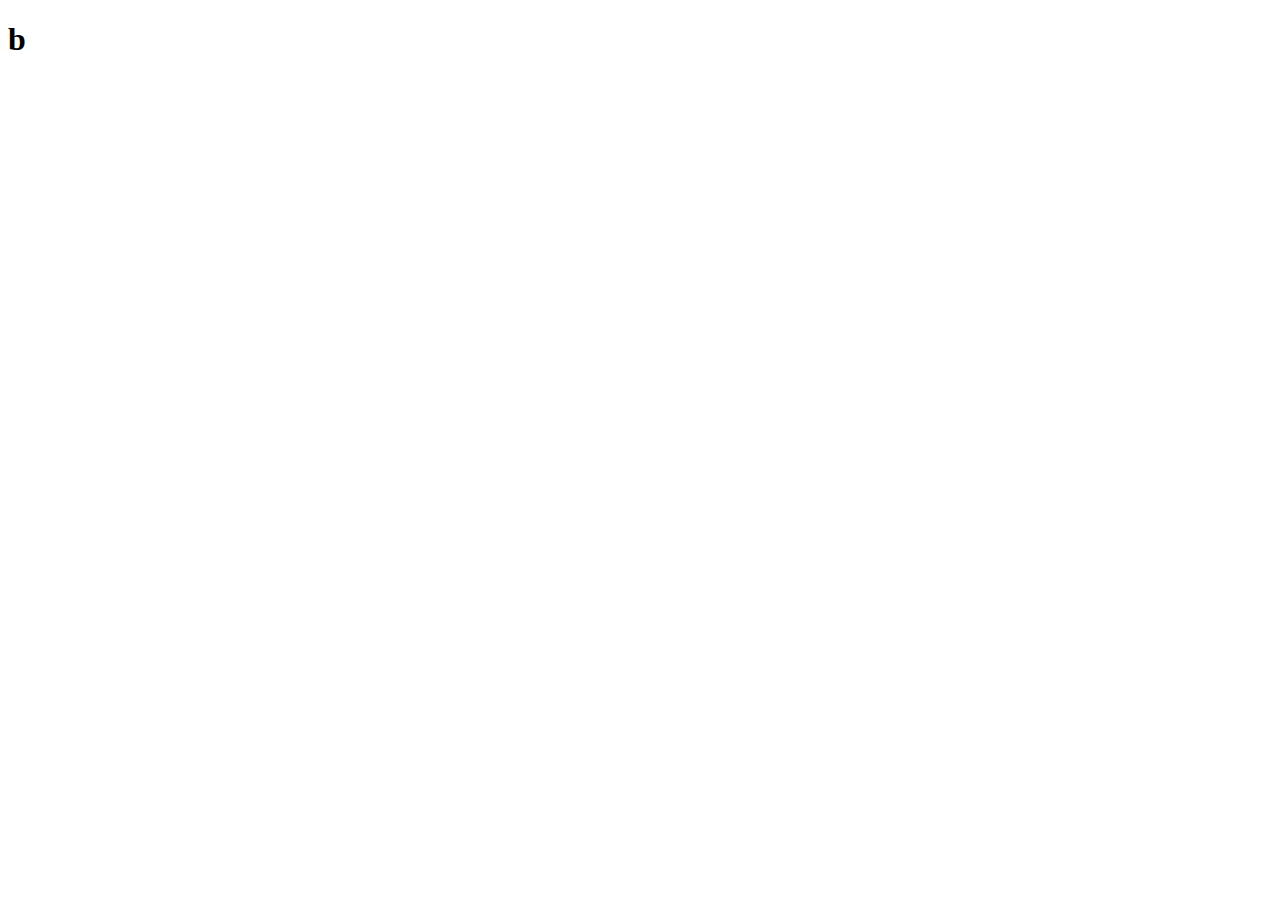
==== bonfire.html @ d9da405c "make hologram layout" ====
<!DOCTYPE html>
<html lang="en">
<head>
    <meta charset="UTF-8">
    <meta http-equiv="X-UA-Compatible" content="IE=edge">
    <meta name="viewport" content="width=device-width, initial-scale=1.0">
    <title>Bonfire</title>
</head>
<body>
    <h1>b</h1>
    <section class="yt-video">
        
    </section>
    <script src="bonfire.js"></script>
</body>
</html>
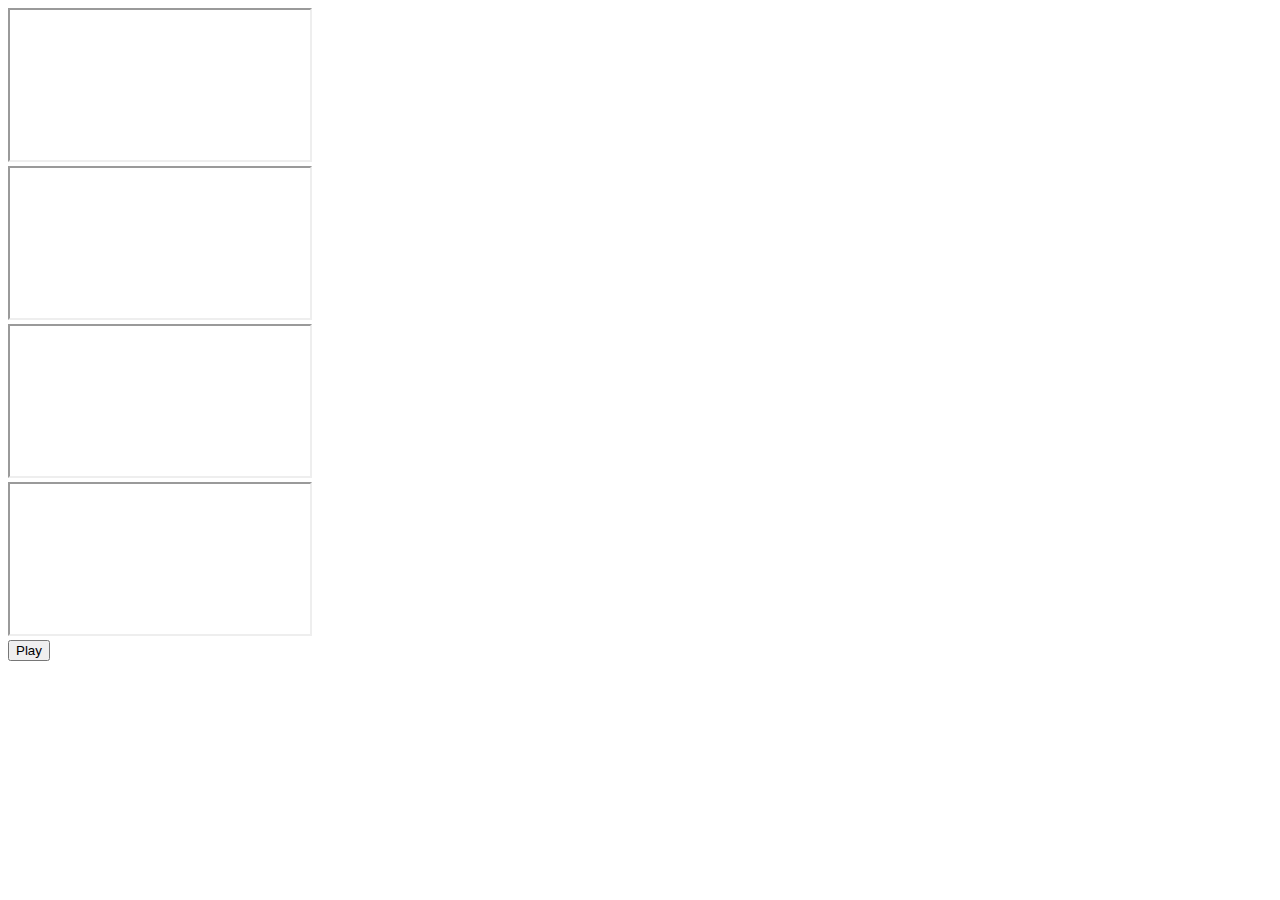
==== commit 80a924e3: "do weird hologram shiz" ====
--- a/bonfire.html
+++ b/bonfire.html
@@ -5,12 +5,15 @@
     <meta http-equiv="X-UA-Compatible" content="IE=edge">
     <meta name="viewport" content="width=device-width, initial-scale=1.0">
     <title>Bonfire</title>
+    <link rel="stylesheet" href="style.css">
 </head>
 <body>
-    <h1>b</h1>
+   
     <section class="yt-video">
         
     </section>
+
+<button class="play-btn">Play</button>
     <script src="bonfire.js"></script>
 </body>
 </html>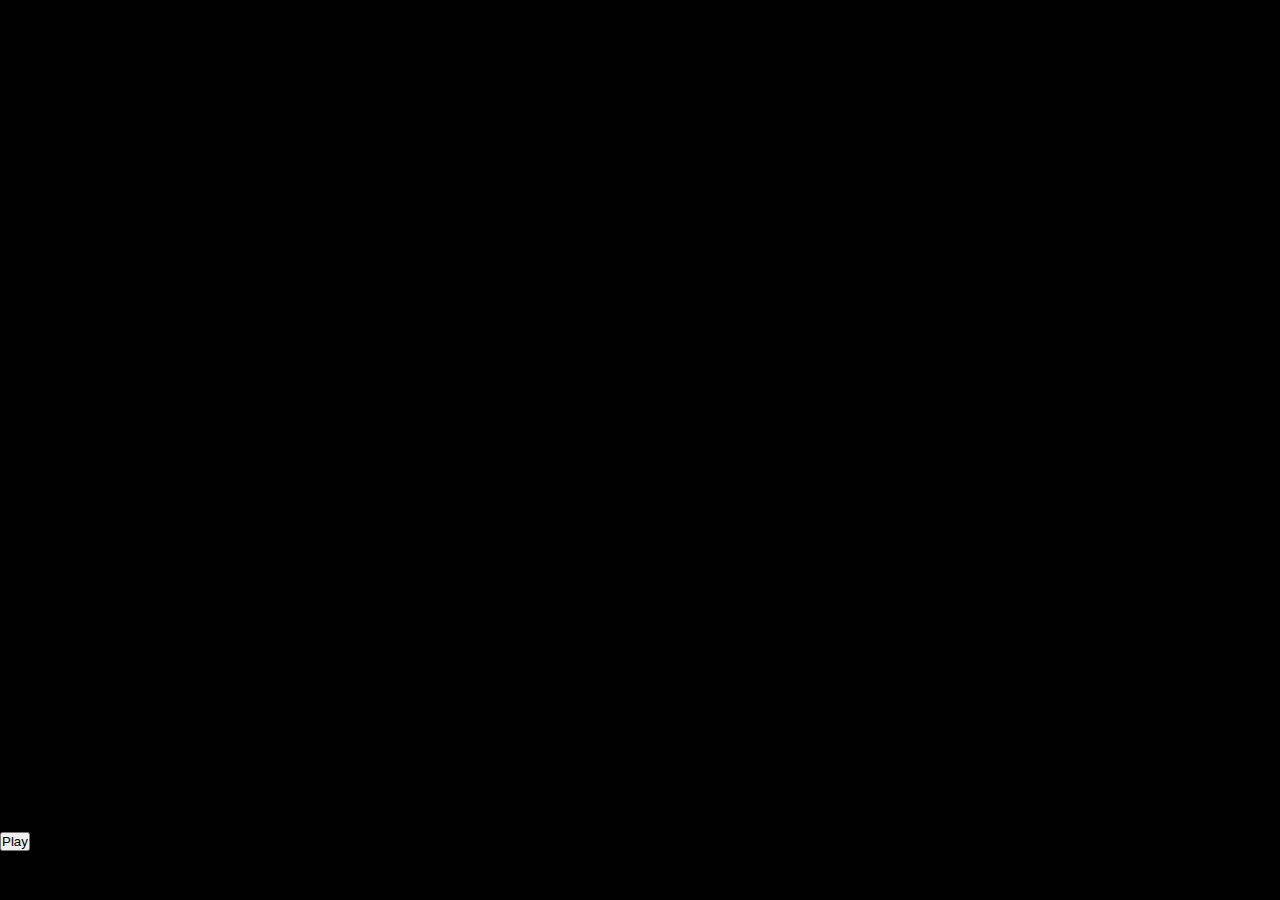
==== commit eccb20b8: "fix broken links" ====
--- a/bonfire.html
+++ b/bonfire.html
@@ -5,7 +5,7 @@
     <meta http-equiv="X-UA-Compatible" content="IE=edge">
     <meta name="viewport" content="width=device-width, initial-scale=1.0">
     <title>Bonfire</title>
-    <link rel="stylesheet" href="style.css">
+    <link rel="stylesheet" href="styles.css">
 </head>
 <body>
    
--- a/styles.css
+++ b/styles.css
@@ -0,0 +1,54 @@
+* {
+    padding: 0;
+    margin: 0;
+    box-sizing: border-box;
+  }
+  
+  body {
+  
+    width: 100%;
+    background-color: #000;
+    padding-top: 4rem;
+  }
+  
+  .yt-video {
+    width: 100%;
+    /* background-color: blueviolet; */
+  }
+  
+  iframe, .space {
+    width: 20vw;
+    height: 20vw;
+    min-width: 150px;
+    min-height: 150px;
+    display: block;
+    border:none;
+  }
+  
+  .a,.d {
+     margin: 0 auto; 
+  }
+  
+  .flex-em {
+    display: flex;
+    justify-content: center;
+  }
+  
+  .c {
+    transform: rotate(90deg);
+  }
+  
+  .d {
+    transform: rotate(180deg);
+  }
+  
+  .b {
+    transform: rotate(270deg);
+  }
+  
+  
+  
+  
+  
+  
+  /* temp */
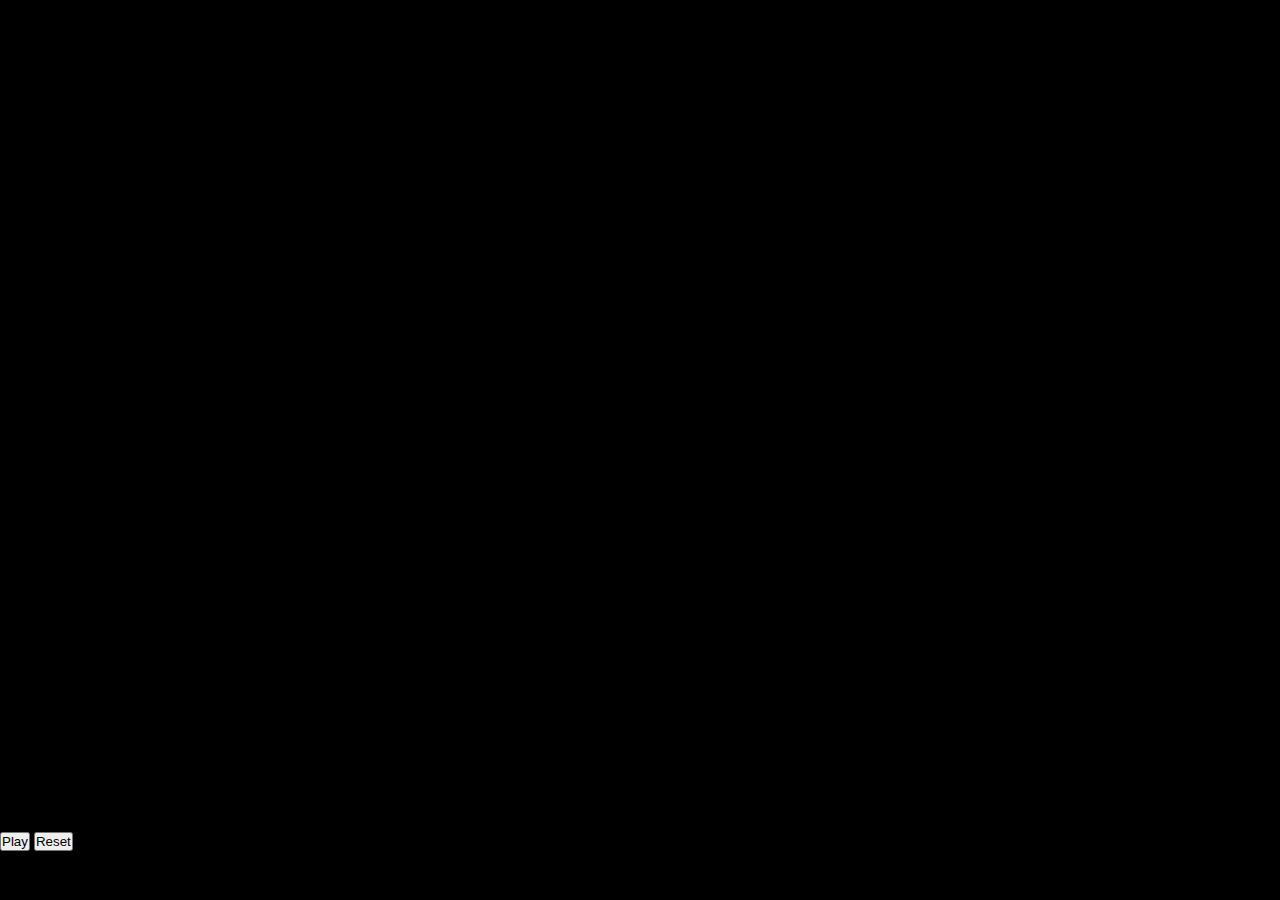
==== commit 66d85b49: "autoplay on chrome" ====
--- a/bonfire.html
+++ b/bonfire.html
@@ -14,6 +14,8 @@
     </section>
 
 <button class="play-btn">Play</button>
+<button class="reset-btn">Reset</button>
     <script src="bonfire.js"></script>
 </body>
+</html>
 </html>